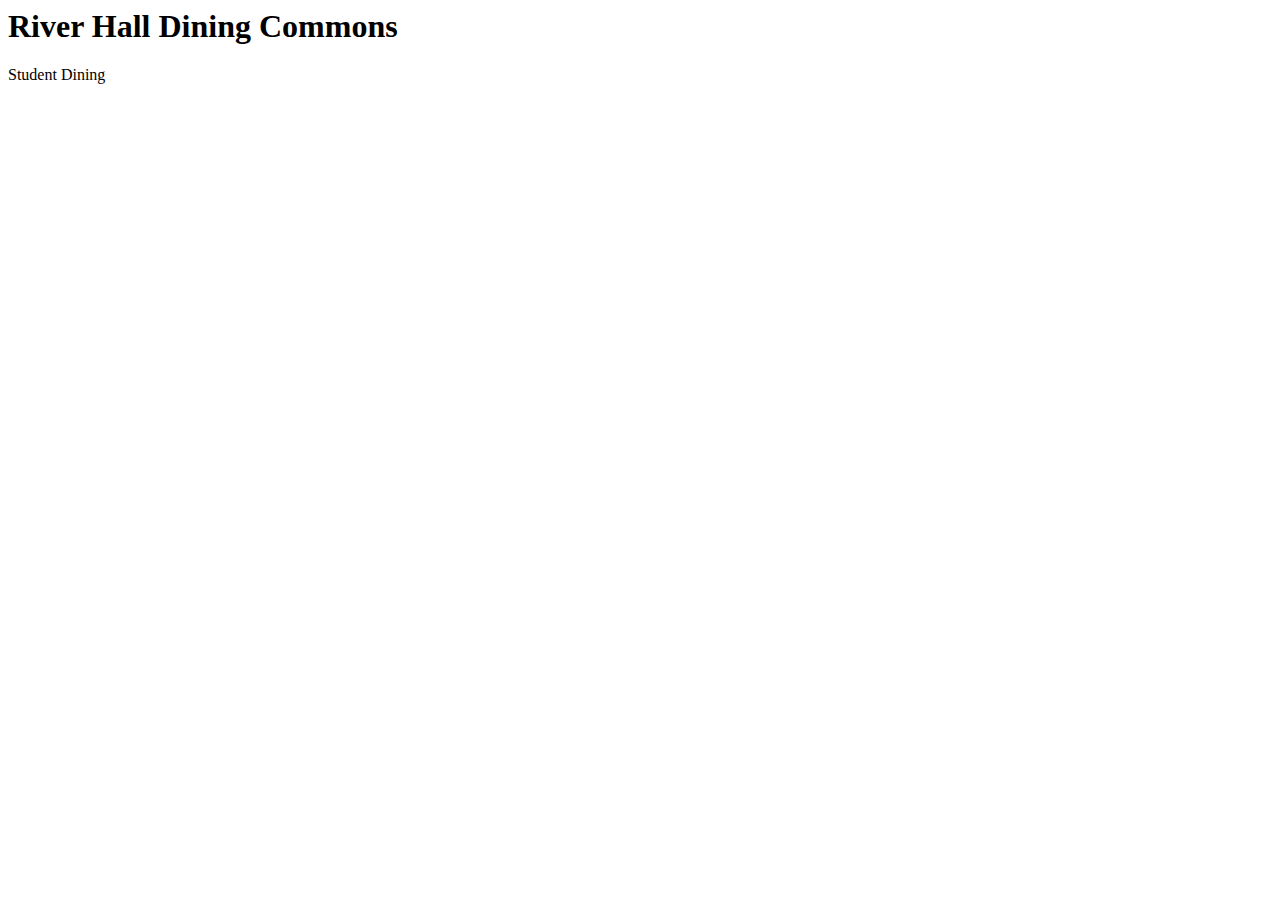
==== index.html @ 3f73490b "index.html" ====
<html lang="en">
<head>
    <meta charset="UTF-8">
    <meta name="viewport" content="width=, initial-scale=1.0">
    <title>Document</title>
</head>
<body>
    <h1>River Hall Dining Commons</h1>
    <p>Student Dining</p>
</body>
</html>
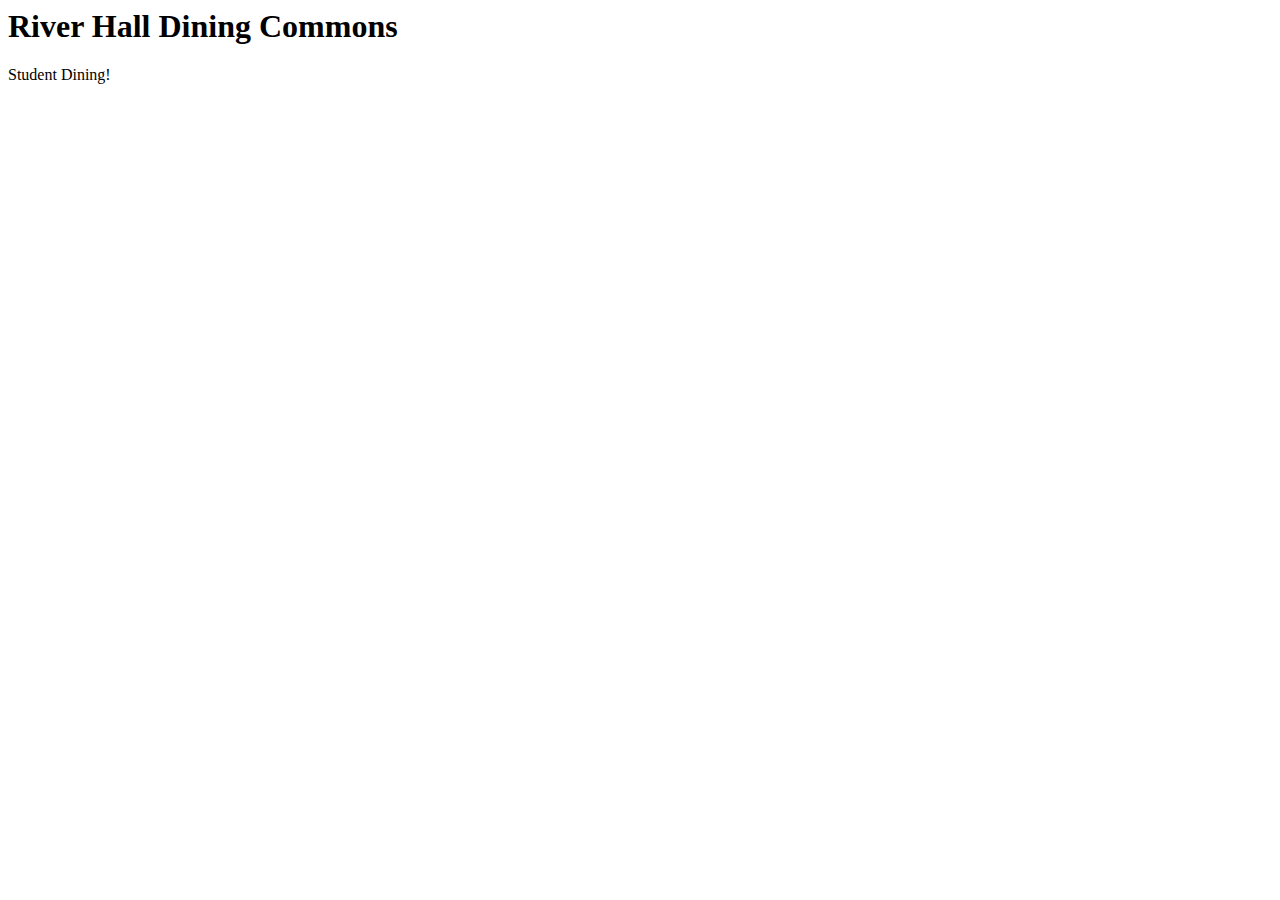
==== commit b11b8813: "index" ====
--- a/index.html
+++ b/index.html
@@ -6,6 +6,6 @@
 </head>
 <body>
     <h1>River Hall Dining Commons</h1>
-    <p>Student Dining</p>
+    <p>Student Dining!</p>
 </body>
 </html>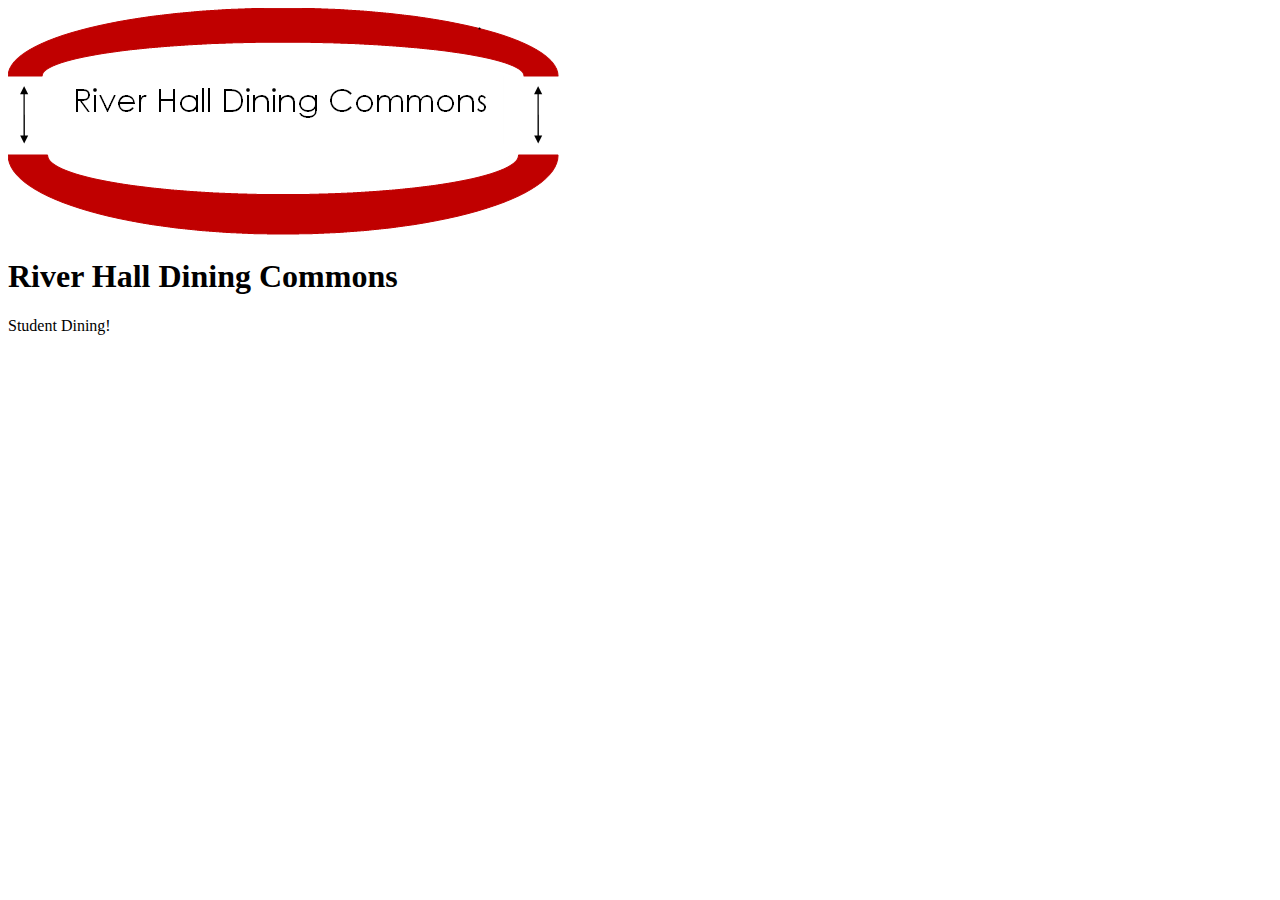
==== commit 174f6245: "Update index.html" ====
--- a/index.html
+++ b/index.html
@@ -3,9 +3,11 @@
     <meta charset="UTF-8">
     <meta name="viewport" content="width=, initial-scale=1.0">
     <title>Document</title>
+    <link rel="stylesheet" href="style.css">
 </head>
 <body>
+    <img src="Web Logo.png">
     <h1>River Hall Dining Commons</h1>
     <p>Student Dining!</p>
 </body>
-</html>+</html>
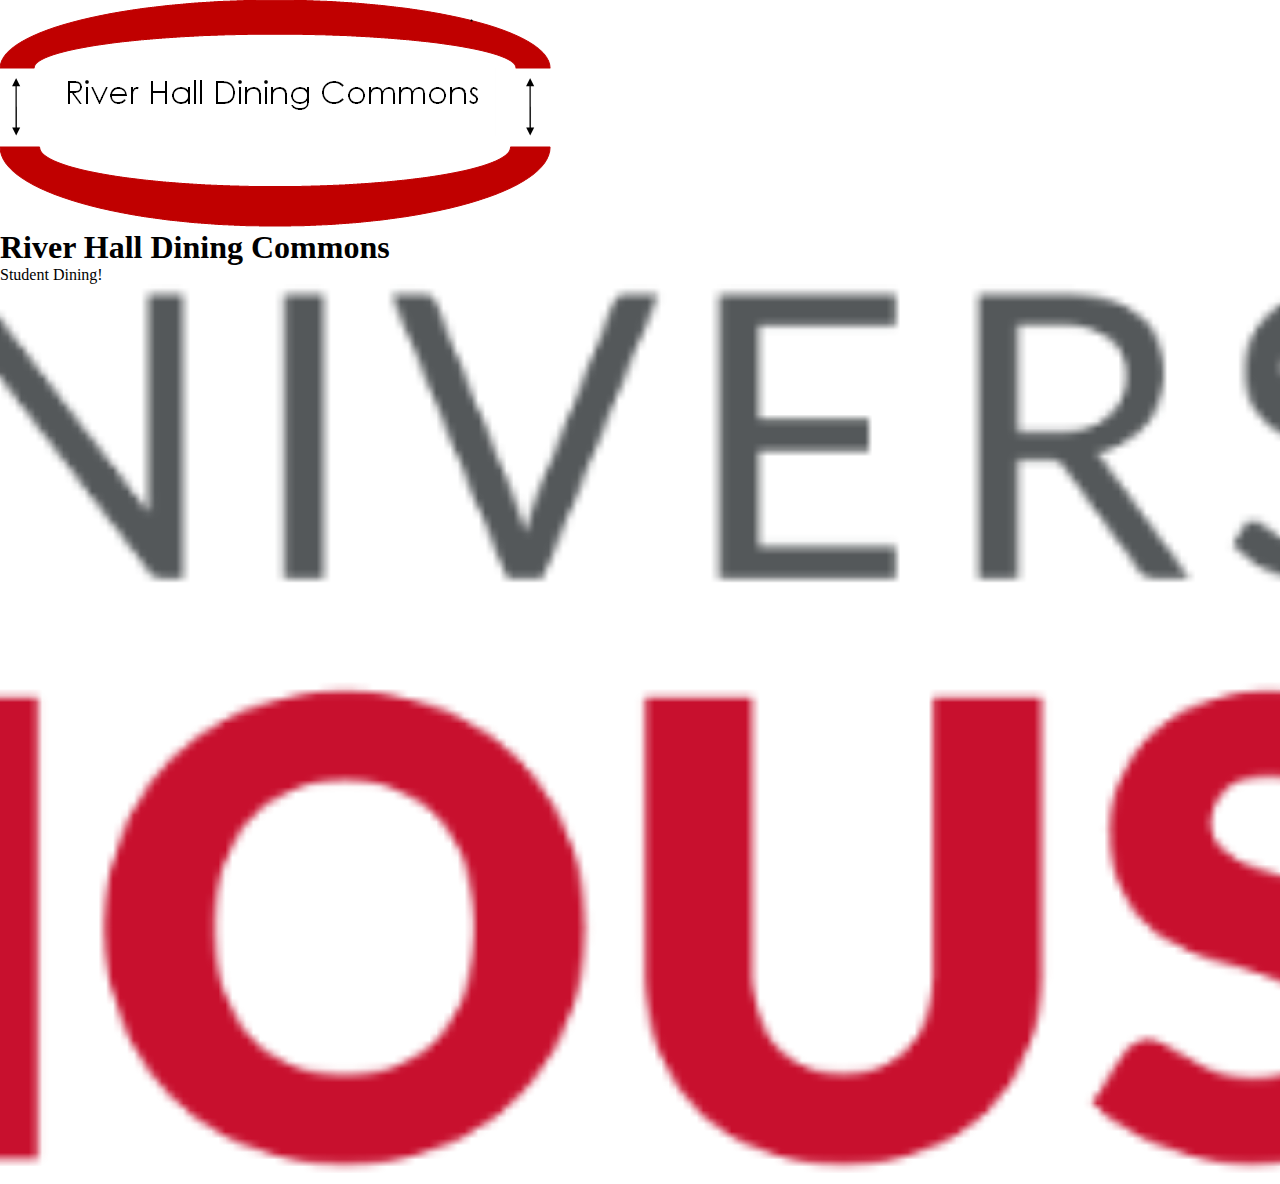
==== commit 27c6aa96: "Added uh logo" ====
--- a/index.html
+++ b/index.html
@@ -9,5 +9,10 @@
     <img src="Web Logo.png">
     <h1>River Hall Dining Commons</h1>
     <p>Student Dining!</p>
+
+<div class="hero">
+    
+</div>
+
 </body>
 </html>
--- a/style.css
+++ b/style.css
@@ -0,0 +1,16 @@
+*{
+    margin: 0;
+    padding: 0;
+    box-sizing: border-box;
+    font-family: 'Times New Roman', Times, serif;
+}
+
+.hero{
+    width: 100%;
+    min-height: 100vh;
+    background-image: url(uh-horizontal.png);
+    background-position: center;
+    background-size: cover;
+    padding: 10px 10%;
+    overflow: hidden;
+}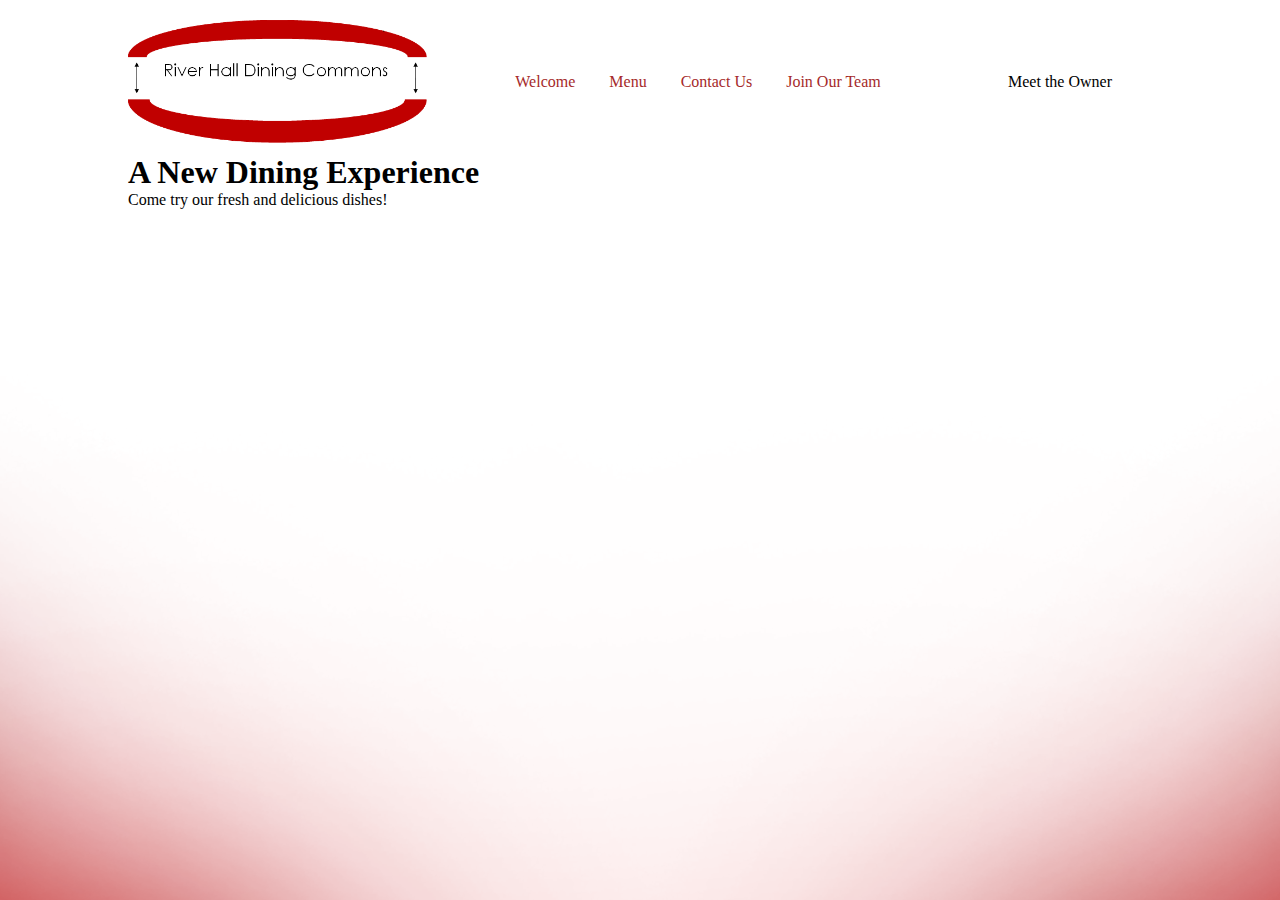
==== commit d8fb830e: "Added background image" ====
--- a/index.html
+++ b/index.html
@@ -2,17 +2,32 @@
 <head>
     <meta charset="UTF-8">
     <meta name="viewport" content="width=, initial-scale=1.0">
-    <title>Document</title>
+    <title>River Hall Dining</title>
     <link rel="stylesheet" href="style.css">
 </head>
 <body>
-    <img src="Web Logo.png">
-    <h1>River Hall Dining Commons</h1>
-    <p>Student Dining!</p>
 
-<div class="hero">
-    
-</div>
+
+    <div class="hero">
+        <nav>
+            <img src="Web Logo.png" class="logo">
+            <ul>
+                <li><a href="#">Welcome</a></li>
+                <li><a href="#">Menu</a></li>
+                <li><a href="#">Contact Us</a></li>
+                <li><a href="#">Join Our Team</a></li>
+            </ul>
+            <div>
+                <a href="#" class="meet-me">Meet the Owner</a>
+            </div>
+        </nav>
+        <div class="content">
+            <h1>A New Dining Experience</h1>
+            <p>Come try our fresh and delicious dishes!</p>
+        </div>
+    </div>
+
 
 </body>
 </html>
+
--- a/style.css
+++ b/style.css
@@ -5,12 +5,38 @@
     font-family: 'Times New Roman', Times, serif;
 }
 
+
 .hero{
     width: 100%;
     min-height: 100vh;
-    background-image: url(uh-horizontal.png);
+    background-image: url(background.png);
     background-position: center;
     background-size: cover;
     padding: 10px 10%;
     overflow: hidden;
-}+}
+nav{
+    padding: 10px 0;
+    display: flex;
+    align-items: center;
+    justify-content: space-between;
+}
+.logo{
+    width: 300px;
+}
+nav ul li{
+    display: inline-block;
+    list-style: none;
+    margin: 10px 15px;
+}
+nav ul li a{
+    text-decoration: none;
+    color: brown;
+    font-weight: 400;
+}
+.meet-me{
+    display: inline-block;
+    text-decoration: none;
+    padding: 14px 40px;
+    color: black;
+}
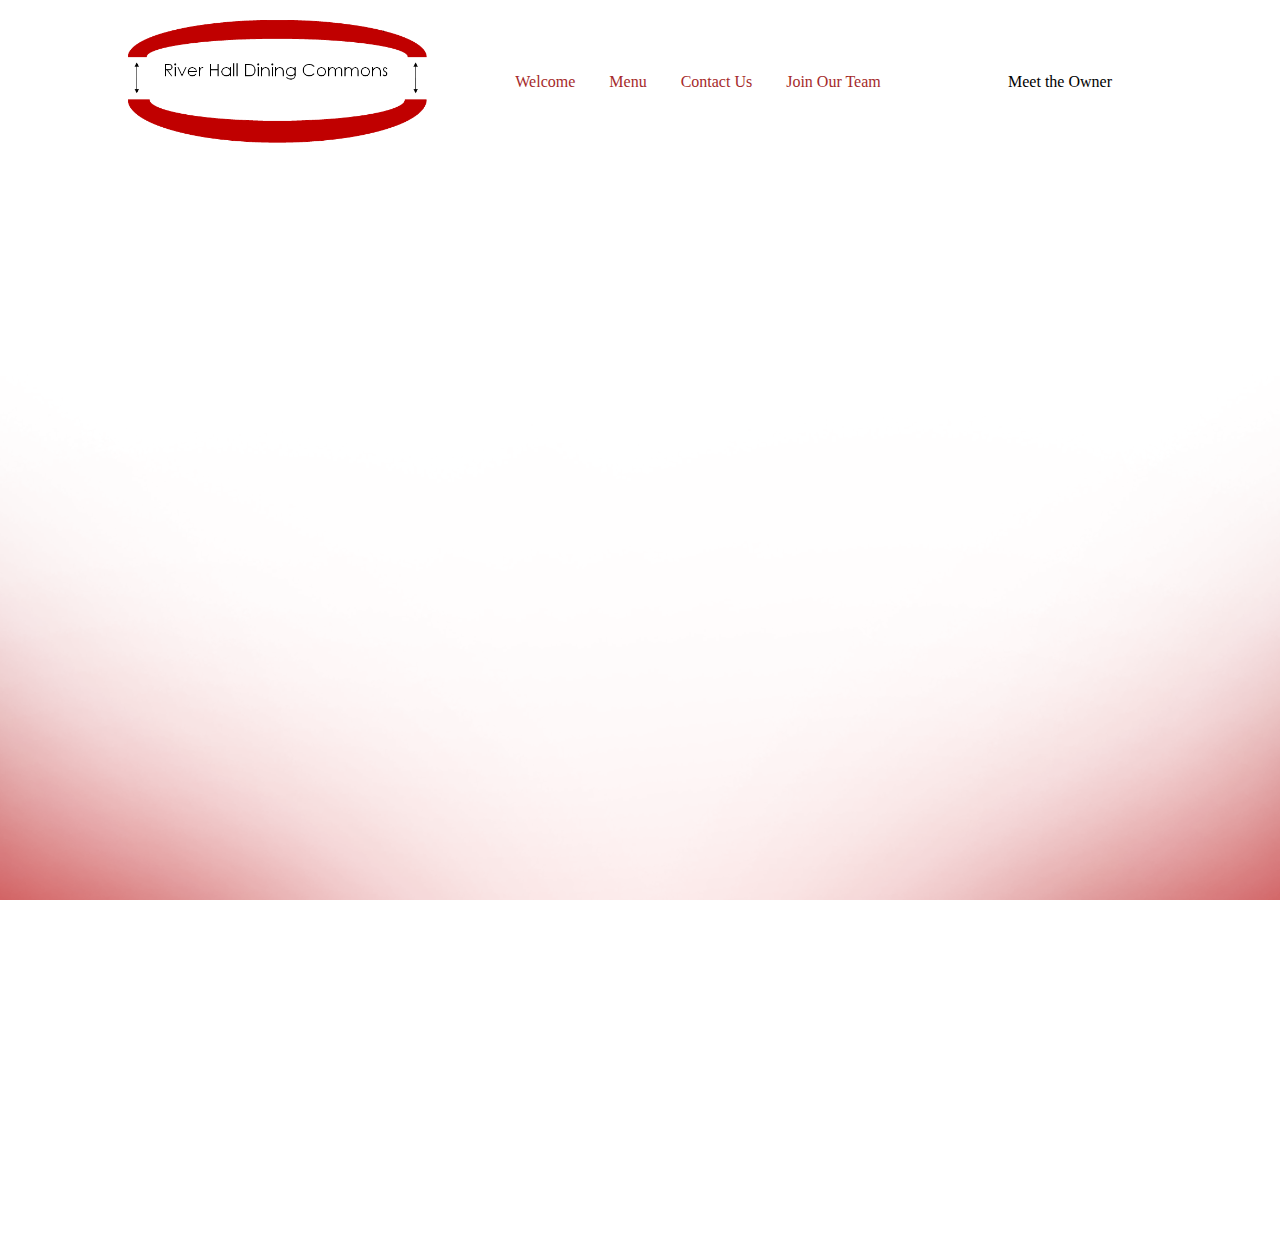
==== commit 01ebb8ea: "Added owner page" ====
--- a/index.html
+++ b/index.html
@@ -4,14 +4,15 @@
     <meta name="viewport" content="width=, initial-scale=1.0">
     <title>River Hall Dining</title>
     <link rel="stylesheet" href="style.css">
+
+
+
 </head>
 <body>
-
-
     <div class="hero">
         <nav>
-            <img src="Web Logo.png" class="logo">
-            <ul>
+            <a class="navbar-brand" href="#"><img src="Web Logo.png"></a>
+            <ul class="navbar-nav ml-a text-right">
                 <li><a href="#">Welcome</a></li>
                 <li><a href="#">Menu</a></li>
                 <li><a href="#">Contact Us</a></li>
@@ -22,12 +23,17 @@
             </div>
         </nav>
         <div class="content">
-            <h1>A New Dining Experience</h1>
-            <p>Come try our fresh and delicious dishes!</p>
+            <h1 class="anim">A New Dining Experience</h1>
+            <p class="anim"> Come try our fresh and delicious dishes!</p>
         </div>
+        <img src="cougar-paw.webp" class="feature-img anim">
     </div>
-
-
+</nav>
+        <div class="content">
+            <h1 class="anim">A New Dining Experience</h1>
+            <p class="anim"> Come try our fresh and delicious dishes!</p>
+        </div>
+        <img src="cougar-paw.webp" class="feature-img anim">
+    </div>
 </body>
-</html>
-
+</html>--- a/style.css
+++ b/style.css
@@ -14,16 +14,23 @@
     background-size: cover;
     padding: 10px 10%;
     overflow: hidden;
+    position: relative;
 }
+.hero img{
+    width: 300px;
+}
+
 nav{
     padding: 10px 0;
     display: flex;
     align-items: center;
     justify-content: space-between;
 }
-.logo{
-    width: 300px;
+
+nav:hover{
+    color: whitesmoke;
 }
+
 nav ul li{
     display: inline-block;
     list-style: none;
@@ -40,3 +47,37 @@
     padding: 14px 40px;
     color: black;
 }
+.content{
+    margin-top: 10%;
+    max-width: 600px;
+}
+.content h1{
+    font-size: 70px;
+    color: #222;
+}
+.content p{
+    margin: 10px 0 30px;
+    color: #333;
+    animation-delay: 0.5s;
+
+}
+.feature-img{
+   width: 530px;
+   position: absolute;
+   bottom: 0;
+   right: 10%;
+}
+.feature-img.anim{
+    animation-delay: 1s;
+}
+.anim{
+    opacity: 0;
+    transform: translateY(30px);
+    animation: moveup 0.5s linear forwards;   
+}
+@keyframes moveup{
+    100%{
+        opacity: 1;
+        transform: translateY(0px);
+    }
+}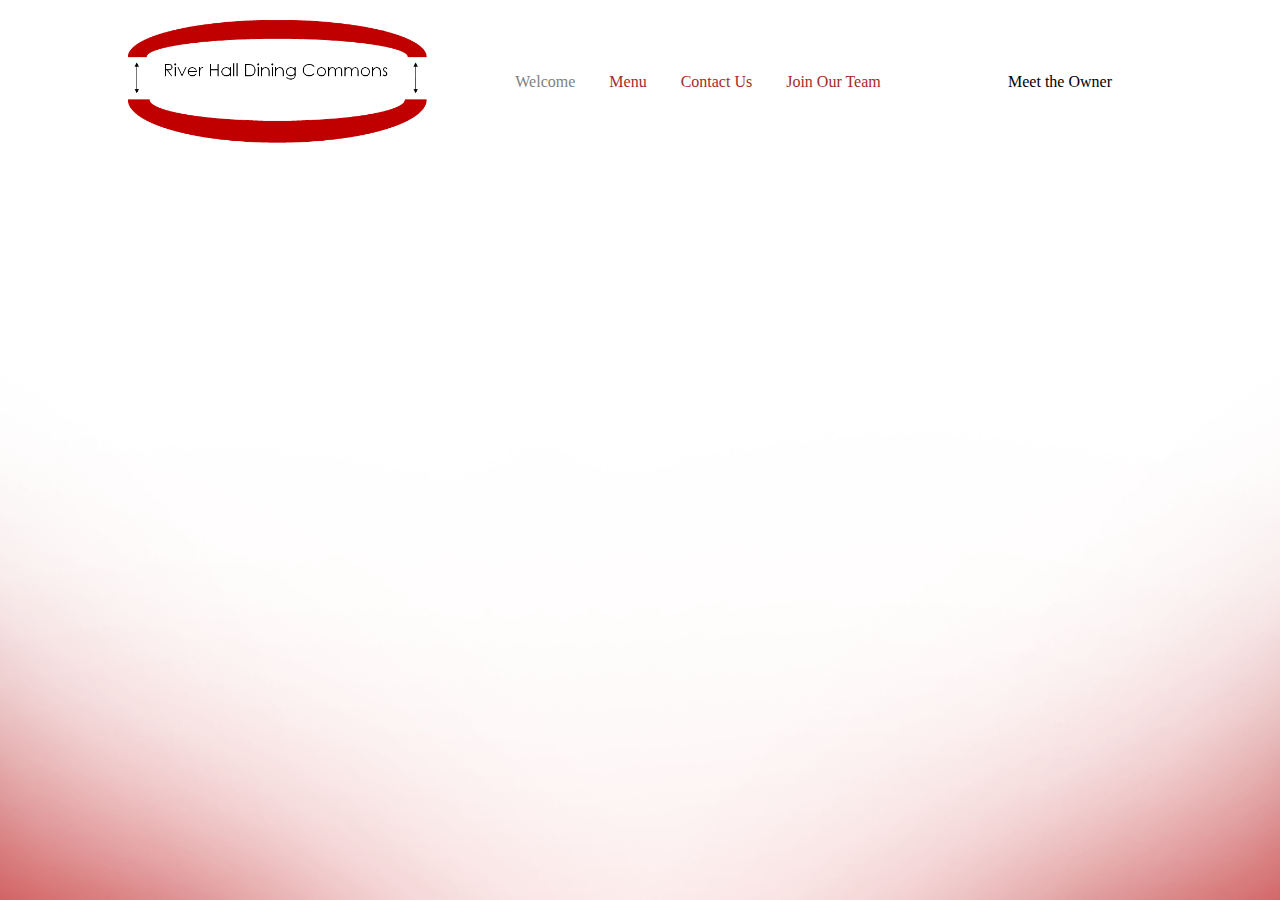
==== commit b6eafbcc: "Added another style page" ====
--- a/index.html
+++ b/index.html
@@ -5,21 +5,19 @@
     <title>River Hall Dining</title>
     <link rel="stylesheet" href="style.css">
 
-
-
 </head>
 <body>
     <div class="hero">
         <nav>
             <a class="navbar-brand" href="#"><img src="Web Logo.png"></a>
             <ul class="navbar-nav ml-a text-right">
-                <li><a href="#">Welcome</a></li>
+                <li class="nav"><a class="nav ul li active" href="#">Welcome</a></li>
                 <li><a href="#">Menu</a></li>
                 <li><a href="#">Contact Us</a></li>
                 <li><a href="#">Join Our Team</a></li>
             </ul>
             <div>
-                <a href="#" class="meet-me">Meet the Owner</a>
+                <a href="owner.html" class="meet-me">Meet the Owner</a>
             </div>
         </nav>
         <div class="content">
@@ -29,11 +27,5 @@
         <img src="cougar-paw.webp" class="feature-img anim">
     </div>
 </nav>
-        <div class="content">
-            <h1 class="anim">A New Dining Experience</h1>
-            <p class="anim"> Come try our fresh and delicious dishes!</p>
-        </div>
-        <img src="cougar-paw.webp" class="feature-img anim">
-    </div>
 </body>
 </html>--- a/style.css
+++ b/style.css
@@ -27,10 +27,6 @@
     justify-content: space-between;
 }
 
-nav:hover{
-    color: whitesmoke;
-}
-
 nav ul li{
     display: inline-block;
     list-style: none;
@@ -41,12 +37,26 @@
     color: brown;
     font-weight: 400;
 }
+
+nav ul li a:hover{
+    color: gray;
+}
+
+.active{
+    color: grey;
+}
+
 .meet-me{
     display: inline-block;
     text-decoration: none;
     padding: 14px 40px;
     color: black;
 }
+
+.meet-me:hover{
+    color: gray;
+}
+
 .content{
     margin-top: 10%;
     max-width: 600px;
@@ -80,4 +90,36 @@
         opacity: 1;
         transform: translateY(0px);
     }
-}+}
+
+.meet-me {
+    display: inline-block;
+    text-decoration: none;
+    padding: 14px 40px;
+    color: black;
+}
+.meet-me:hover {
+    color: gray;
+}
+.owner {
+    margin-top: 20px;
+    text-align: left;
+}
+.owner h1, .owner p {
+    margin-bottom: 10px;
+}
+}
+.anim2 {
+    opacity: 0;
+    transform: translateY(30px);
+    animation: moveup 0.5s linear forwards;   
+}
+@keyframes moveup {
+    100% {
+        opacity: 1;
+        transform: translateY(0px);
+    }
+}
+.me-img {
+    width: 300px;
+}
